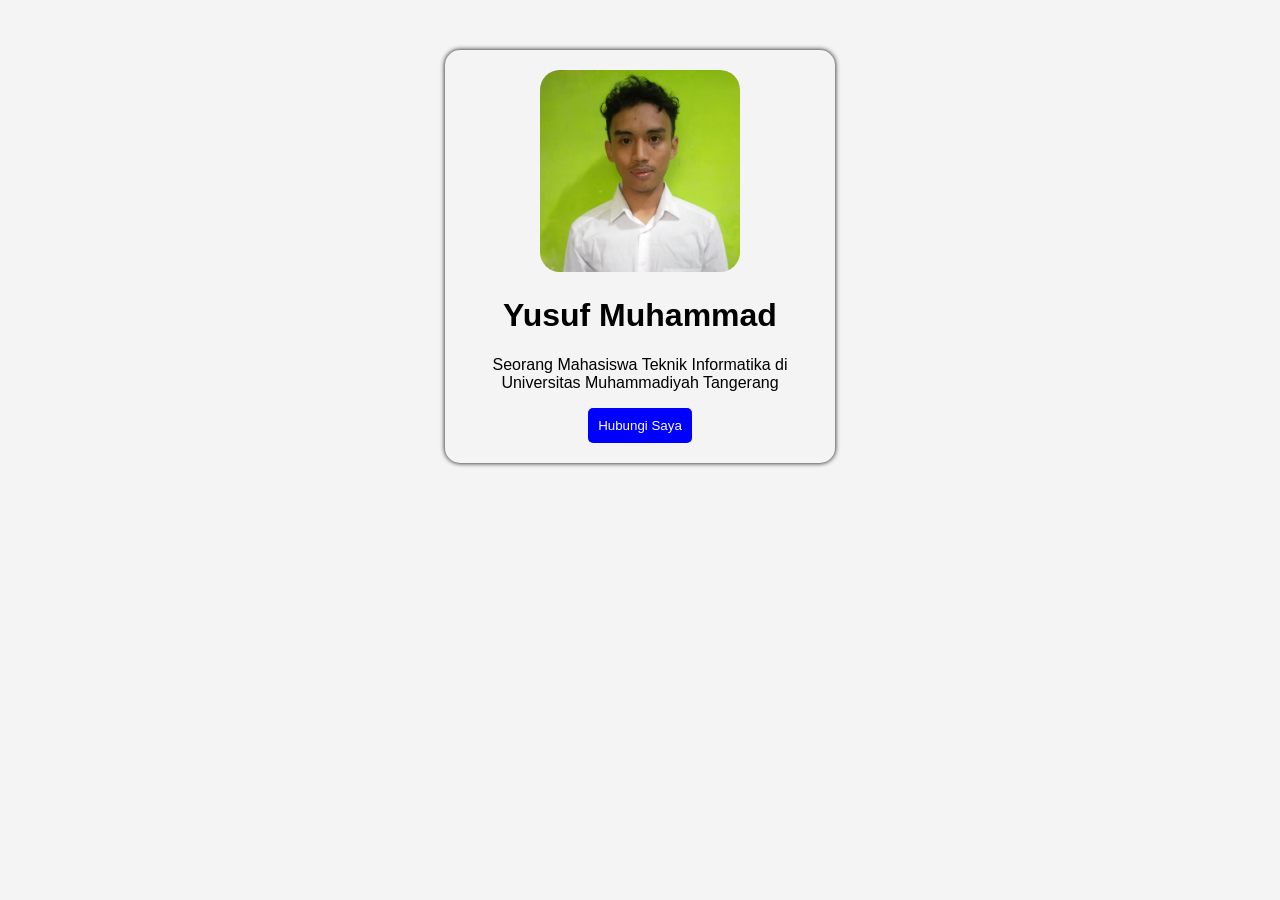
==== index.html @ 5b2f7566 "membuat card" ====
<!DOCTYPE html>
<html lang="en">
<head>
    <meta charset="UTF-8">
    <meta name="viewport" content="width=device-width, initial-scale=1.0">
    <!-- Untuk menghubungkan HTML ke CSS -->
    <link rel="stylesheet" href="style.css">
    <title>Yusuf Muhammad</title>
</head>     
<body>
    <!-- Untuk Membuat Card -->
    <div class="card">
        <img src="yusufmuhammad.jpg" alt="Yusuf Muhammad">
        <h1>Yusuf Muhammad</h1>
        <p>Seorang Mahasiswa Teknik Informatika di Universitas Muhammadiyah Tangerang</p>
        <button>Hubungi Saya</button>
    </div>
</body>
</html>
---- style.css ----
body{
    background-color : #f4f4f4;
}
    
.card {
    width: 350px;
    padding: 20px;
    margin: 50px auto;
    border-radius: 15px;
    box-shadow: 0 0 5px black;
    font-family: sans-serif;
    text-align: center;
}

img {
    width: 200px;
    border-radius: 20px;
}

button {
    background-color: blue;
    border: none;
    padding: 10px;
    cursor: pointer;
    border-radius: 5px;
    color: white;
}
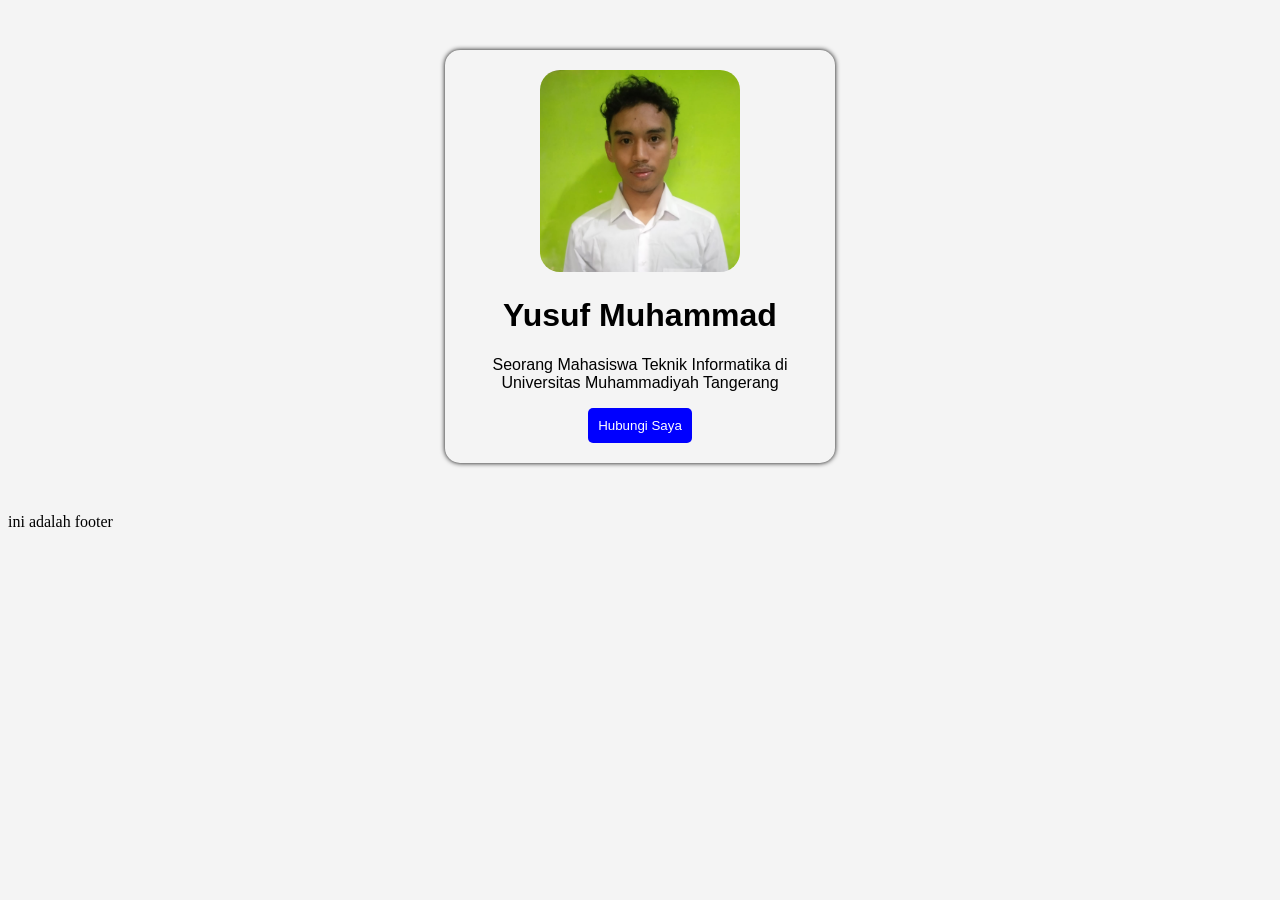
==== commit ba99492a: "membuat footer" ====
--- a/index.html
+++ b/index.html
@@ -15,5 +15,7 @@
         <p>Seorang Mahasiswa Teknik Informatika di Universitas Muhammadiyah Tangerang</p>
         <button>Hubungi Saya</button>
     </div>
+
+    <footer>ini adalah footer</footer>
 </body>
 </html>
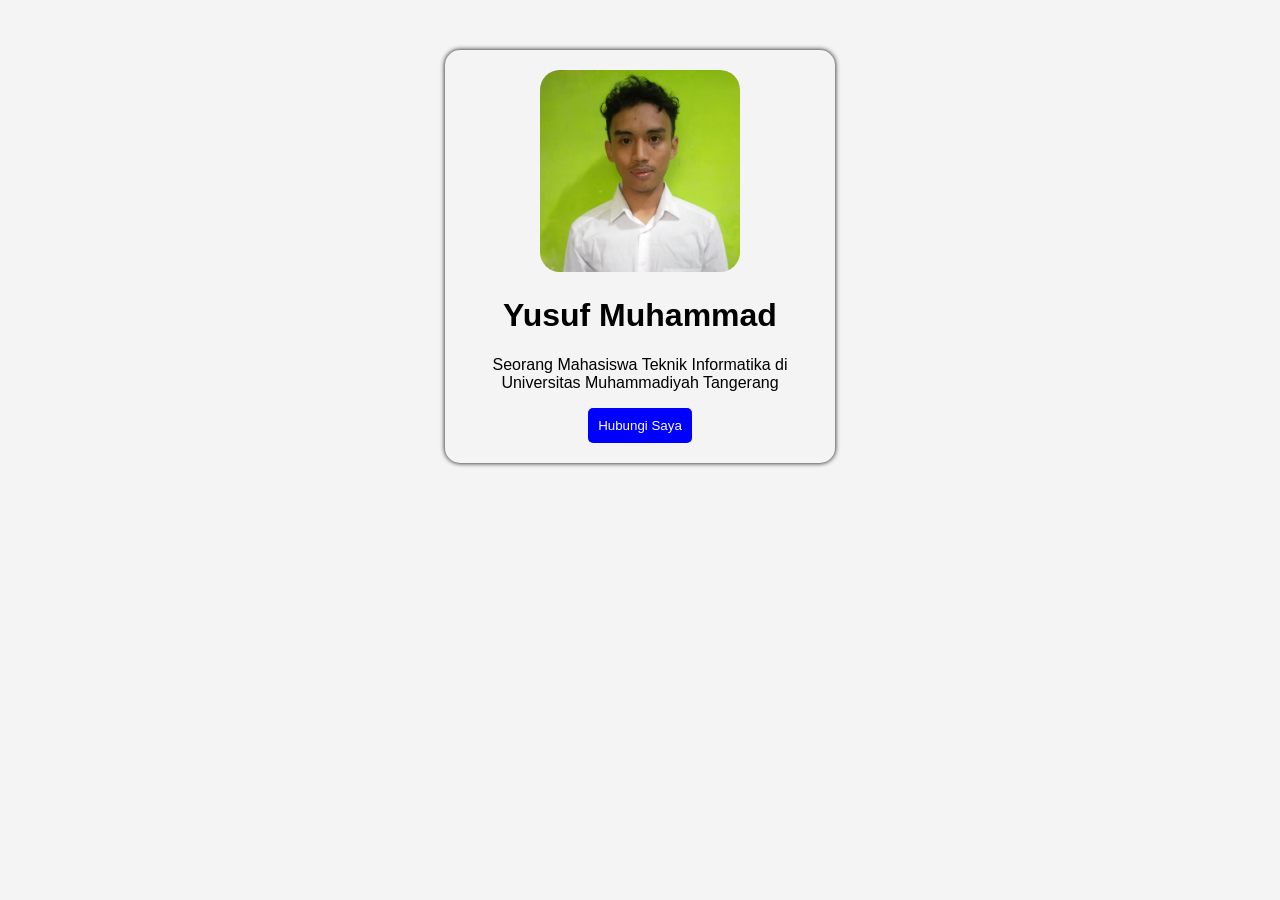
==== commit 49d0d061: "menghapus footer" ====
--- a/index.html
+++ b/index.html
@@ -16,6 +16,6 @@
         <button>Hubungi Saya</button>
     </div>
 
-    <footer>ini adalah footer</footer>
+   
 </body>
 </html>
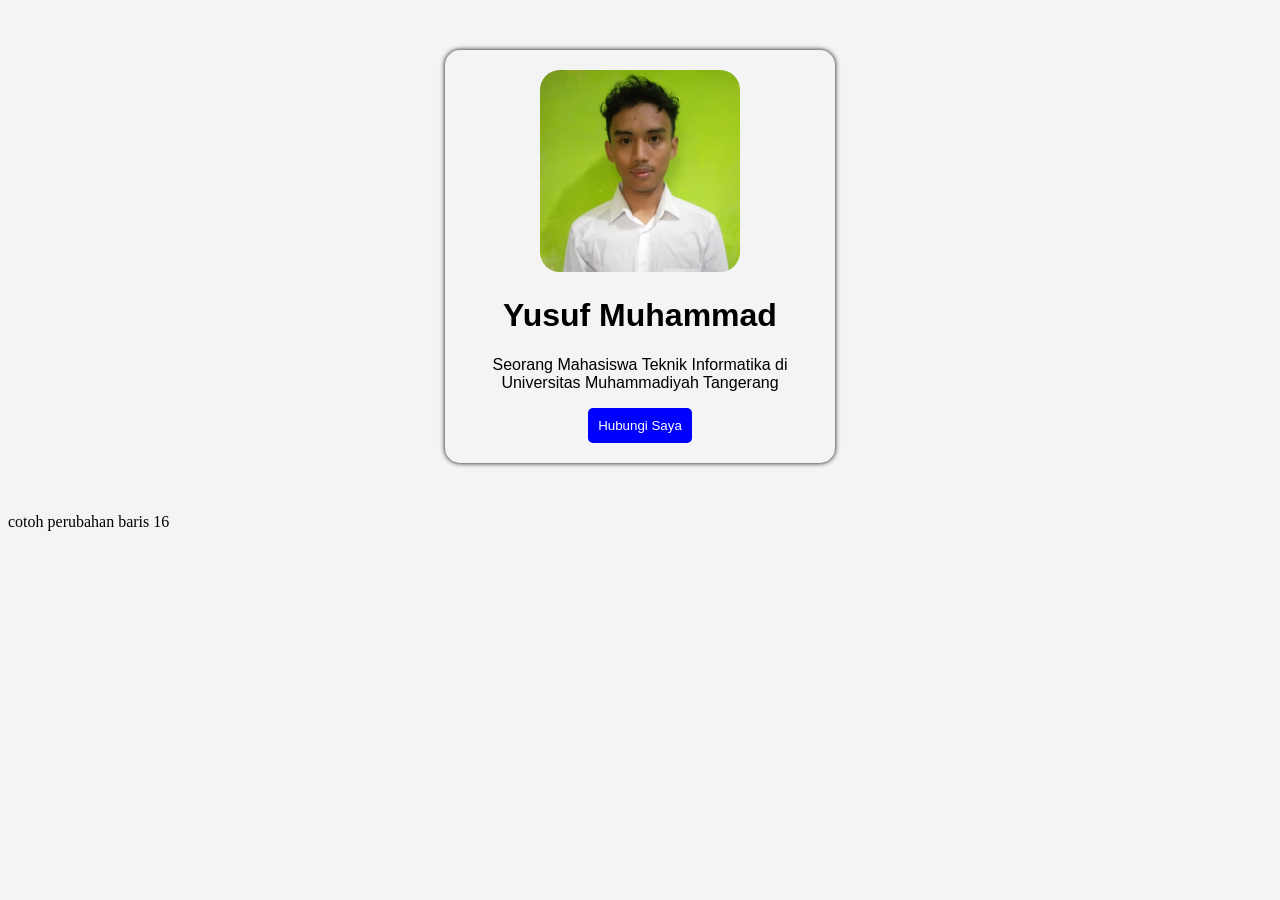
==== commit 6abb2501: "menamabh perubahan baris" ====
--- a/index.html
+++ b/index.html
@@ -15,7 +15,7 @@
         <p>Seorang Mahasiswa Teknik Informatika di Universitas Muhammadiyah Tangerang</p>
         <button>Hubungi Saya</button>
     </div>
-
+<div>cotoh perubahan baris 16</div>
    
 </body>
 </html>
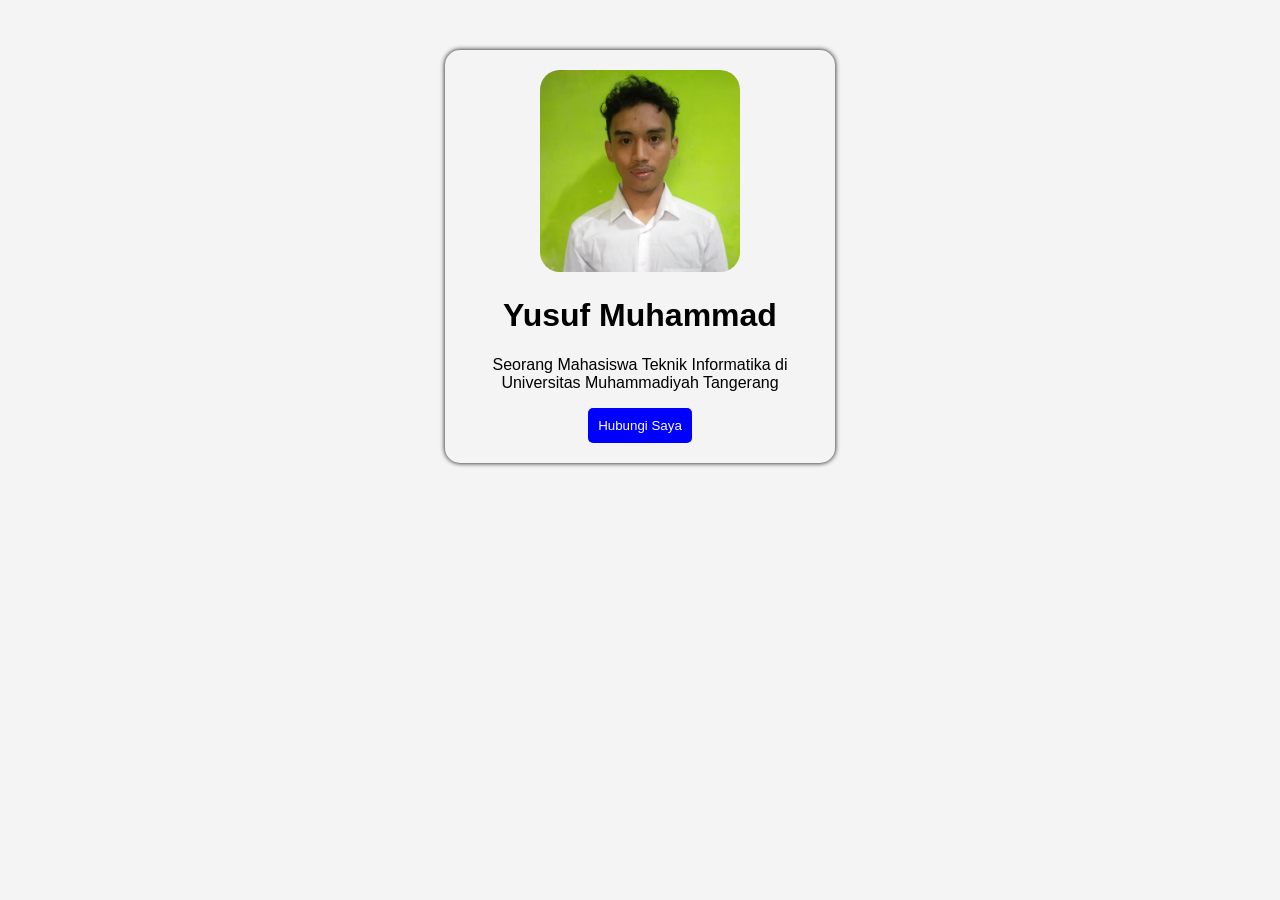
==== commit 716eefdf: "mengembalikan kode kesemula" ====
--- a/index.html
+++ b/index.html
@@ -15,7 +15,6 @@
         <p>Seorang Mahasiswa Teknik Informatika di Universitas Muhammadiyah Tangerang</p>
         <button>Hubungi Saya</button>
     </div>
-<div>cotoh perubahan baris 16</div>
-   
+
 </body>
 </html>
